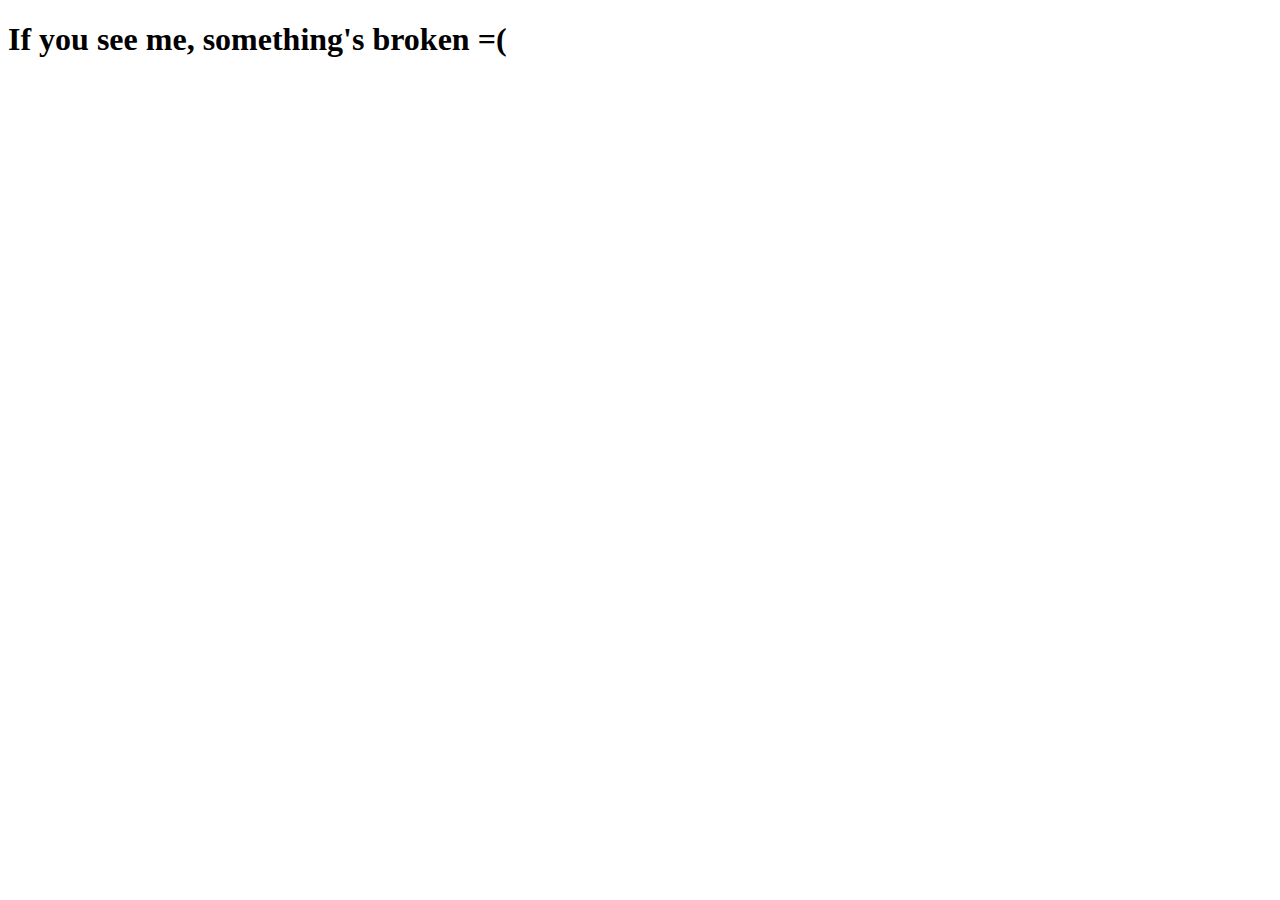
==== resources/public/index.html @ 0cde1df1 "generate new project with om-starter, bump to om 0.1.5" ====
<!DOCTYPE html>
<html lang="en">
  <head>
    <meta charset="utf-8"></meta>
    <meta http-equiv="X-UA-Compatible" content="IE=edge">
  </head>
  <body>
    <!-- entry point for components -->
    <div id="content">
      <h1>If you see me, something's broken =(</h1>
    </div>

    <script src="http://fb.me/react-0.5.1.js"></script>
    <script src="js/out/goog/base.js" type="text/javascript"></script>
    <script src="js/om_freebase_explorer.js" type="text/javascript"></script>
    <script type="text/javascript">goog.require("om_freebase_explorer.core");</script>
  </body>
</html>
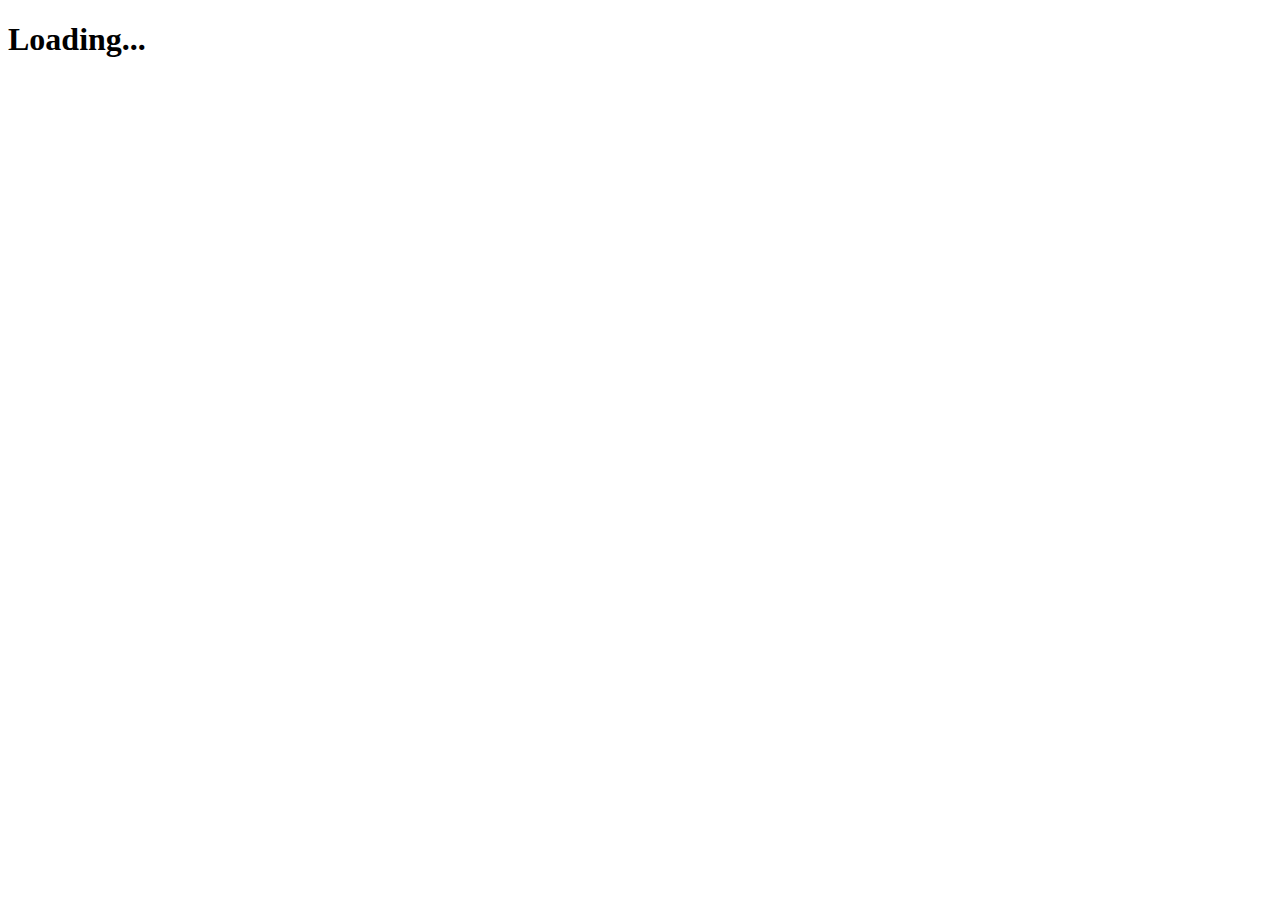
==== commit 13bccac3: "convert poc to om" ====
--- a/resources/public/index.html
+++ b/resources/public/index.html
@@ -6,11 +6,11 @@
   </head>
   <body>
     <!-- entry point for components -->
-    <div id="content">
-      <h1>If you see me, something's broken =(</h1>
+    <div id="app">
+      <h1>Loading...</h1>
     </div>
 
-    <script src="http://fb.me/react-0.5.1.js"></script>
+    <script src="http://fb.me/react-0.8.0.js"></script>
     <script src="js/out/goog/base.js" type="text/javascript"></script>
     <script src="js/om_freebase_explorer.js" type="text/javascript"></script>
     <script type="text/javascript">goog.require("om_freebase_explorer.core");</script>
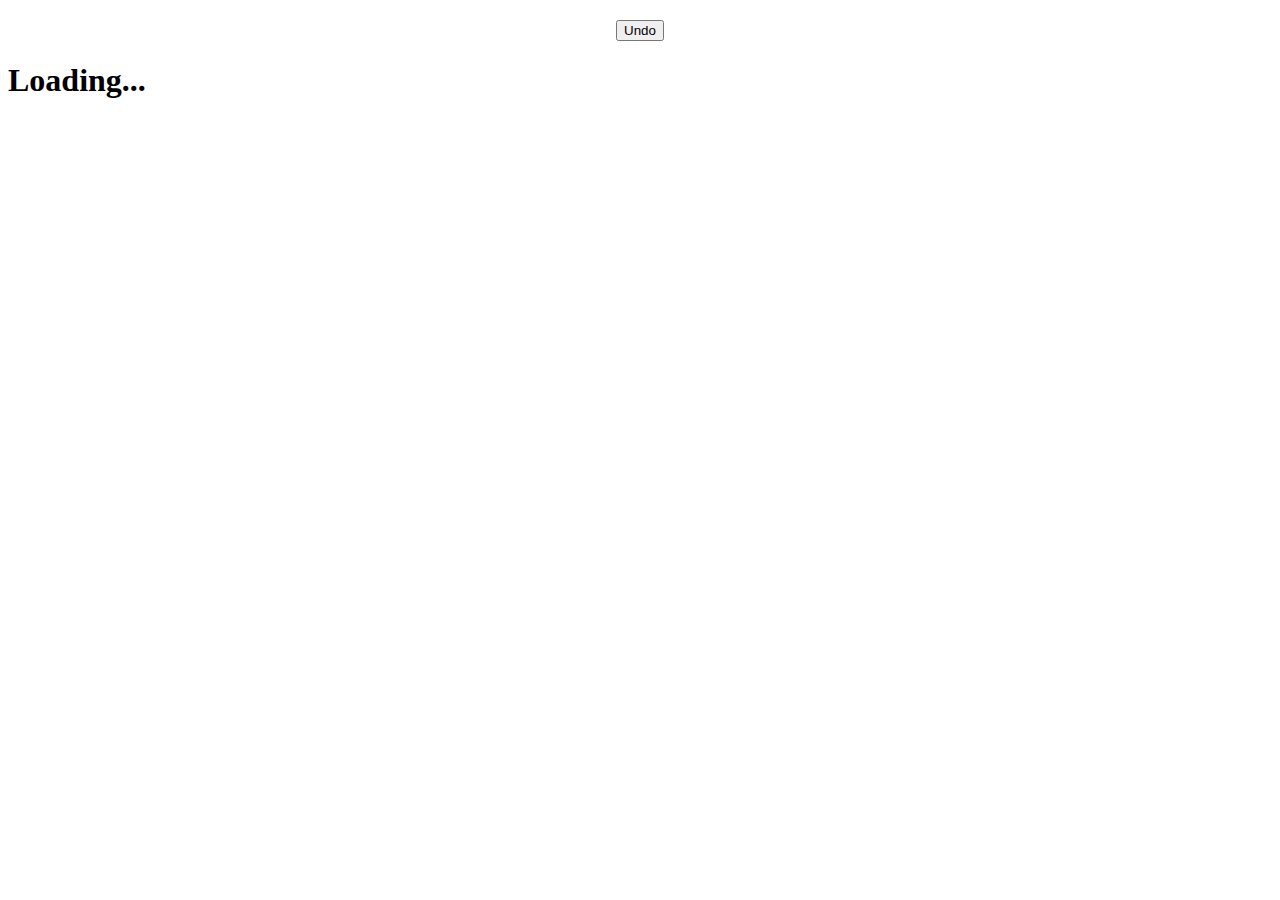
==== commit 7896ab69: "copy David's time travel example" ====
--- a/resources/public/index.html
+++ b/resources/public/index.html
@@ -5,6 +5,11 @@
     <meta http-equiv="X-UA-Compatible" content="IE=edge">
   </head>
   <body>
+    <div style="text-align: center; margin-top: 20px;">
+      <input type="button" value="Undo" onclick="undo()" />
+    </div>
+    <div id="message" style="text-align: center">
+    </div>
     <!-- entry point for components -->
     <div id="app">
       <h1>Loading...</h1>
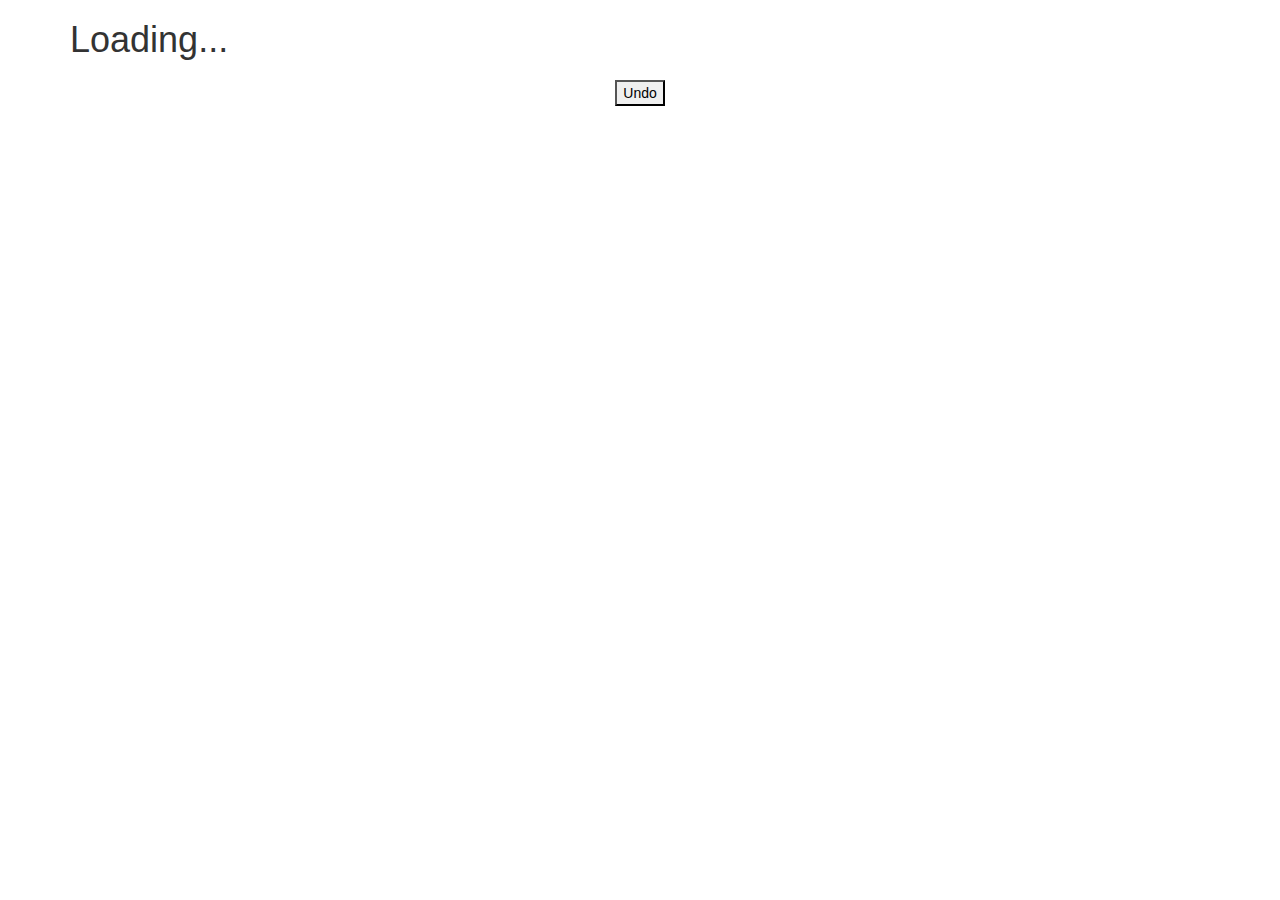
==== commit f35e71bc: "some bare minimal bootstrap styling" ====
--- a/resources/public/index.html
+++ b/resources/public/index.html
@@ -3,16 +3,21 @@
   <head>
     <meta charset="utf-8"></meta>
     <meta http-equiv="X-UA-Compatible" content="IE=edge">
+    <link href="css/bootstrap.min.css" rel="stylesheet">
+    <link href="css/om_freebase_explorer.css" rel="stylesheet">
   </head>
   <body>
-    <div style="text-align: center; margin-top: 20px;">
-      <input type="button" value="Undo" onclick="undo()" />
-    </div>
-    <div id="message" style="text-align: center">
-    </div>
-    <!-- entry point for components -->
-    <div id="app">
-      <h1>Loading...</h1>
+    <div class="container">
+      <!-- entry point for components -->
+      <div id="app">
+        <h1>Loading...</h1>
+      </div>
+
+      <div id="undo_button">
+        <input type="button" value="Undo" onclick="undo()" />
+      </div>
+      <div id="message">
+      </div>
     </div>
 
     <script src="http://fb.me/react-0.8.0.js"></script>
--- a/resources/public/css/om_freebase_explorer.css
+++ b/resources/public/css/om_freebase_explorer.css
@@ -0,0 +1,16 @@
+table caption {
+  font-size: 30px;
+}
+
+#message {
+  text-align: center;
+}
+
+#undo_button {
+  text-align: center;
+  margin-top: 20px;
+}
+
+#search_term {
+  margin-right: 15px;
+}
